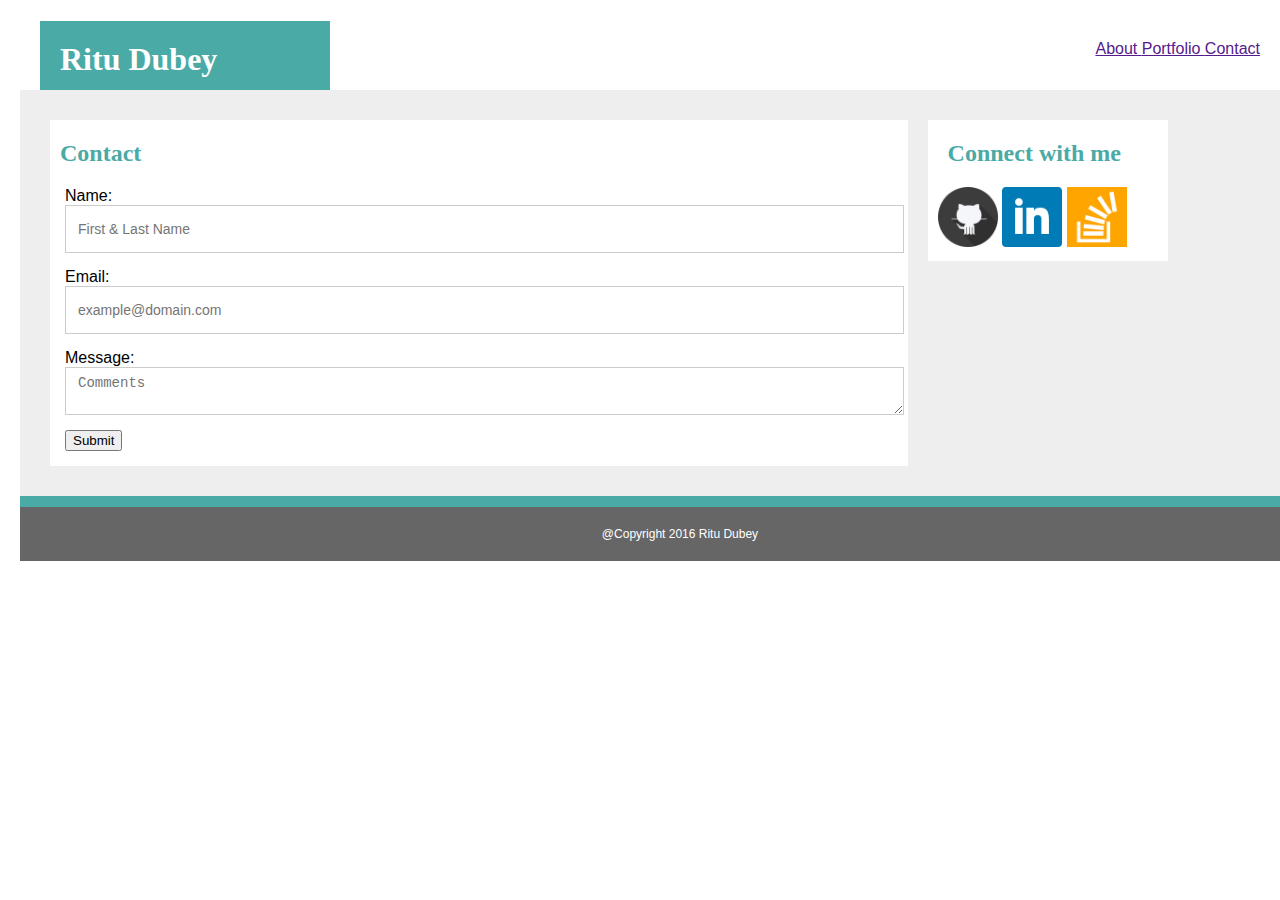
==== contact.html @ e1403c7c "code version 1" ====
<!DOCTYPE html>
<html lang="en">
<head>
	<meta charset="UTF-8">
	<title>Document</title>
	<link rel="stylesheet" type="text/css" href="assets/css/style.css">
</head>
<body>
	<div class="container" >
		<div class="headercontainer">
			<div id="leftheader">
				<h1>Ritu Dubey</h1>
			</div>
			<div id="rightheader">
				<a href="">About </a>
				<a href="">Portfolio </a>
				<a href="">Contact</a>
			</div>
		</div>

		<div class="bodycontainer" >
			<section class="aboutmecontainer">
				<h2>Contact</h2>
					<div id="contactcontainer">
						<div id="email-form">
							<form class="form-horizontal" method="post" action="mailto:ritupdubey@gmail.com">
								<div class="form-group">
									<label for="name">Name:</label>
									<input type="text" class="form-control" id="name" name="name" placeholder="First & Last Name">
								</div>
								<div class="form-group">
									<label for="email">Email:</label>
									<input type="email" class="form-control" id="email" name="email" placeholder="example@domain.com">
								</div>
								<div class="form-group">
									<label for="comments">Message:</label>
									<textarea class="form-control" rows="4" name="comments" id="comments" placeholder="Comments"></textarea>
								</div>
								<div class="form-group">
									<button id="btn" name="submit" type="submit" value="Send" class="btn btn-default"> Submit </button> 
								</div>
								<!-- <div class="form-group"> -->
									<!-- <div class="col-sm-10 col-sm-offset-2"> -->
									<!-- </div> -->
								<!-- </div> -->
							</form>
						</div>
					</div>

			</section>
			<section class="contactcontainer">
				<h2>Connect with me</h2>
				<div id="connect">
					<img src="assets/images/github.ico" class="iconbox" alt="">
					<img src="assets/images/linkedin.ico" class="iconbox" alt="">
					<img src="assets/images/stackoverflow.ico" class="iconbox" alt="">
				</div>
			</section>
		</div>
		
		<span class="drawline"></span>
		<footer>
			<div class="connectionscontainer"> @Copyright 2016 Ritu Dubey

			</div>
		</footer>
	</div>
</body>
</html>
---- assets/css/style.css ----
body{
	font-family: 'Arial', 'Helvetica Neue', Helvetica, sans-serif;
	margin :0 auto;
}

h1{
	font-family: 'Georgia', Times, Times New Roman, serif;
	color :#ffffff;
	background-color: #4aaaa5;
	padding: 20px;
	width: 250px;
}
h2{
	font-family: 'Georgia', Times, Times New Roman, serif;
	margin-left: 10px;
	color :#4aaaa5;
}
.container{
	
}

.headercontainer{
	background-color: white;
	float:left;
	width:100%;
	height: 90px;
}

#leftheader{
	margin-left: 40px;
	float: left;
}

#rightheader{
	width:60%;
	margin-top: 40px;
	margin-right: 20px;
	float: right;
	text-align: right;

}

.bodycontainer{
	width:100%;
	background-color: #eeeeee;
	margin: 0px 20px 0px 20px;
	float:left;
	padding: 20px 20px 20px 20px;

}
.aboutmecontainer {
	background-color: #ffffff;
	margin-right: 10px;
	width: 67%;
	float:left;
	margin: 10px 10px 10px 10px;
}

#biotxt {
	float: left;
}

.contactcontainer {
	background-color: #ffffff;
	width: 220px;
	float:left;
	margin: 10px 10px 10px 10px;
	padding: 0px 10px 10px 10px;
}


footer{
	clear: both;
	
}

.iconbox {
	height: 60px;
	width: 60px;
}

#smallbox {
	height: 300px;
	width: 300px;
	-webkit-transform: rotate(-90deg);
	margin: 10px 20px 10px 20px;
	float:left;
}

.connectionscontainer{
	background-color: #666666;
	color:#ffffff;
	margin: 0px 20px 0px 20px;
	float:left;
	text-align: center;
	font-size: 12px;
	padding: 20px;
	width: 100%;
}

.drawline{
	background-color: #4aaaa5;
	width: 100%; 
	float: left;
	height: 11px;
	margin-left: 20px;
}

.form-group {
    margin-bottom: 15px;
    margin-left: 15px;
    margin-right: 30px;
}

.form-control {
    display: block;
    width: 100%;
    height: 34px;
    padding: 6px 12px;
    font-size: 14px;
    line-height: 1.4;
    color: #555;
    background-color: #fff;
    background-image: none;
    border: 1px solid #ccc;

}


.portfoliobox{
	margin :10px 10px 10px 10px;
	background-color: yellow;
	position: relative;
	float: left;
}

.image {
	width:210px;
	height: 190px;
	border: 1px solid;
}

.imagebanner {
	background-color: green;
	padding: 10px 10px 10px 10px;
	border: 1px solid;
	text-align: center;
	position: relative;
}
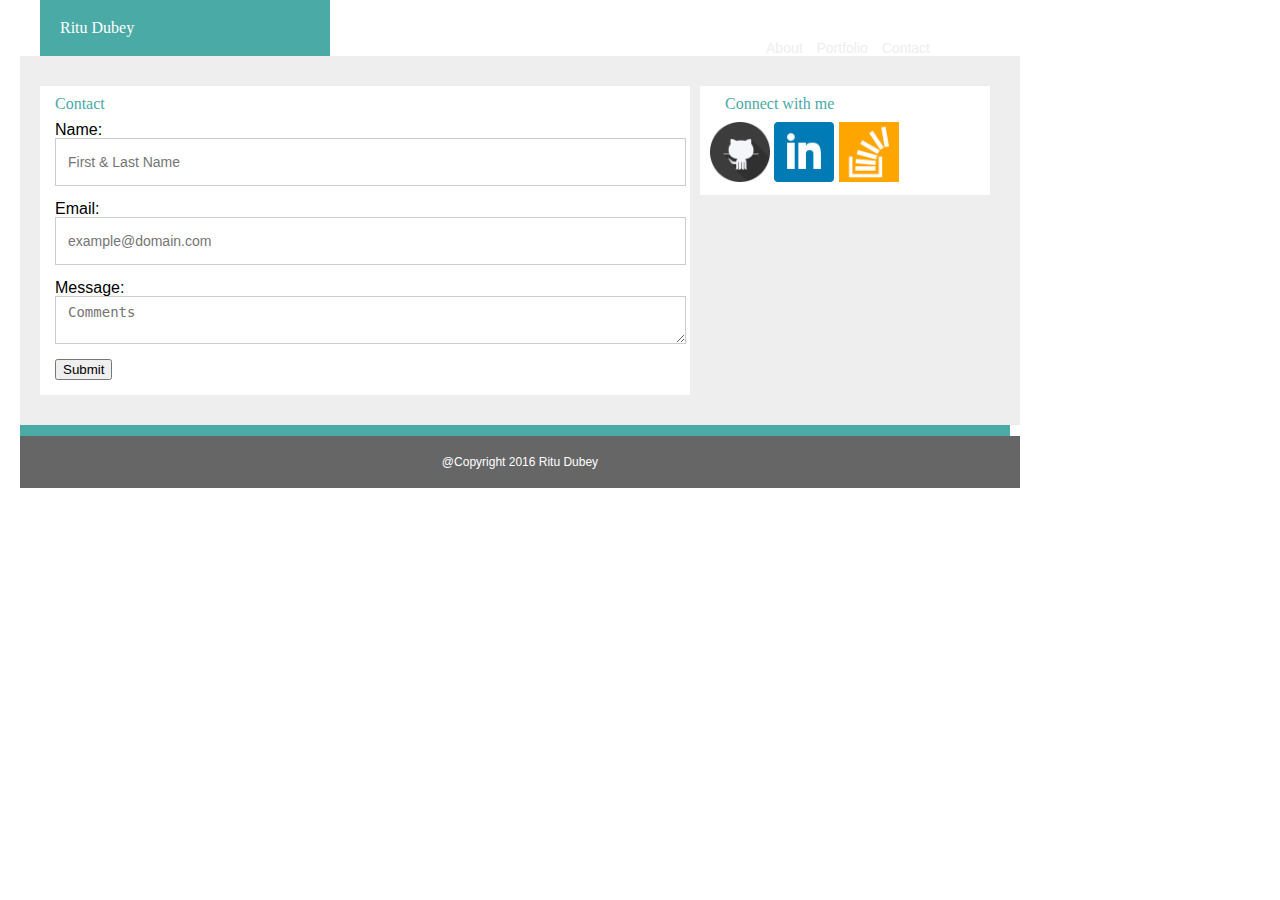
==== commit 6dc5c351: "fix formating" ====
--- a/contact.html
+++ b/contact.html
@@ -3,6 +3,7 @@
 <head>
 	<meta charset="UTF-8">
 	<title>Document</title>
+	<link rel="stylesheet" type="text/css" href="assets/css/reset.css">
 	<link rel="stylesheet" type="text/css" href="assets/css/style.css">
 </head>
 <body>
--- a/assets/css/style.css
+++ b/assets/css/style.css
@@ -14,10 +14,13 @@
 }
 h2{
 	font-family: 'Georgia', Times, Times New Roman, serif;
-	margin-left: 10px;
+	margin-left: 15px;
+	margin-bottom: 10px;
+	margin-top: 10px;
 	color :#4aaaa5;
 }
 .container{
+	width: 960px;
 	
 }
 
@@ -25,7 +28,6 @@
 	background-color: white;
 	float:left;
 	width:100%;
-	height: 90px;
 }
 
 #leftheader{
@@ -39,7 +41,15 @@
 	margin-right: 20px;
 	float: right;
 	text-align: right;
+}
 
+#rightheader a{
+	text-decoration: none;
+	color: #eeeeee;
+	border: transparent;
+	margin-right: 10px;
+	text-align: center;
+	font-size: 14px;
 }
 
 .bodycontainer{
@@ -53,9 +63,9 @@
 .aboutmecontainer {
 	background-color: #ffffff;
 	margin-right: 10px;
-	width: 67%;
+	width: 650px;
 	float:left;
-	margin: 10px 10px 10px 10px;
+	margin: 10px 0px 10px 0px;
 }
 
 #biotxt {
@@ -64,7 +74,7 @@
 
 .contactcontainer {
 	background-color: #ffffff;
-	width: 220px;
+	width: 270px;
 	float:left;
 	margin: 10px 10px 10px 10px;
 	padding: 0px 10px 10px 10px;
@@ -102,7 +112,7 @@
 
 .drawline{
 	background-color: #4aaaa5;
-	width: 100%; 
+	width: 990px; 
 	float: left;
 	height: 11px;
 	margin-left: 20px;
@@ -131,7 +141,6 @@
 
 .portfoliobox{
 	margin :10px 10px 10px 10px;
-	background-color: yellow;
 	position: relative;
 	float: left;
 }
@@ -143,9 +152,12 @@
 }
 
 .imagebanner {
-	background-color: green;
+	background-color: white;
 	padding: 10px 10px 10px 10px;
+	margin :10px 10px 10px 0px;
 	border: 1px solid;
 	text-align: center;
-	position: relative;
+	position: absolute;
+    width: 190px;
+    bottom: 40px;
 }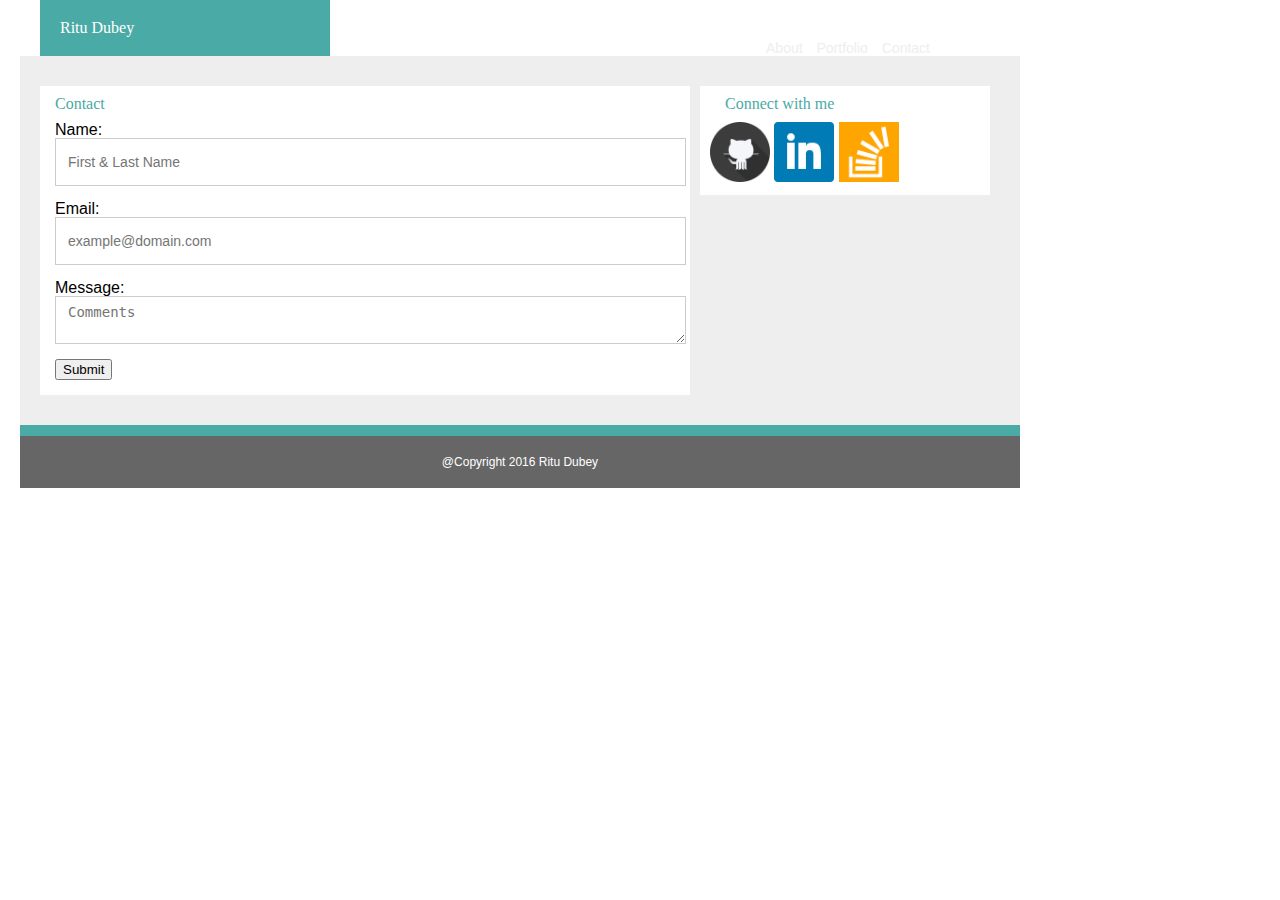
==== commit 3f22e130: "fix navs" ====
--- a/contact.html
+++ b/contact.html
@@ -13,9 +13,9 @@
 				<h1>Ritu Dubey</h1>
 			</div>
 			<div id="rightheader">
-				<a href="">About </a>
-				<a href="">Portfolio </a>
-				<a href="">Contact</a>
+				<a href="index.html">About </a>
+				<a href="portfolio.html">Portfolio </a>
+				<a href="contact.html">Contact</a>
 			</div>
 		</div>
 
--- a/assets/css/style.css
+++ b/assets/css/style.css
@@ -112,7 +112,7 @@
 
 .drawline{
 	background-color: #4aaaa5;
-	width: 990px; 
+	width: 1000px; 
 	float: left;
 	height: 11px;
 	margin-left: 20px;
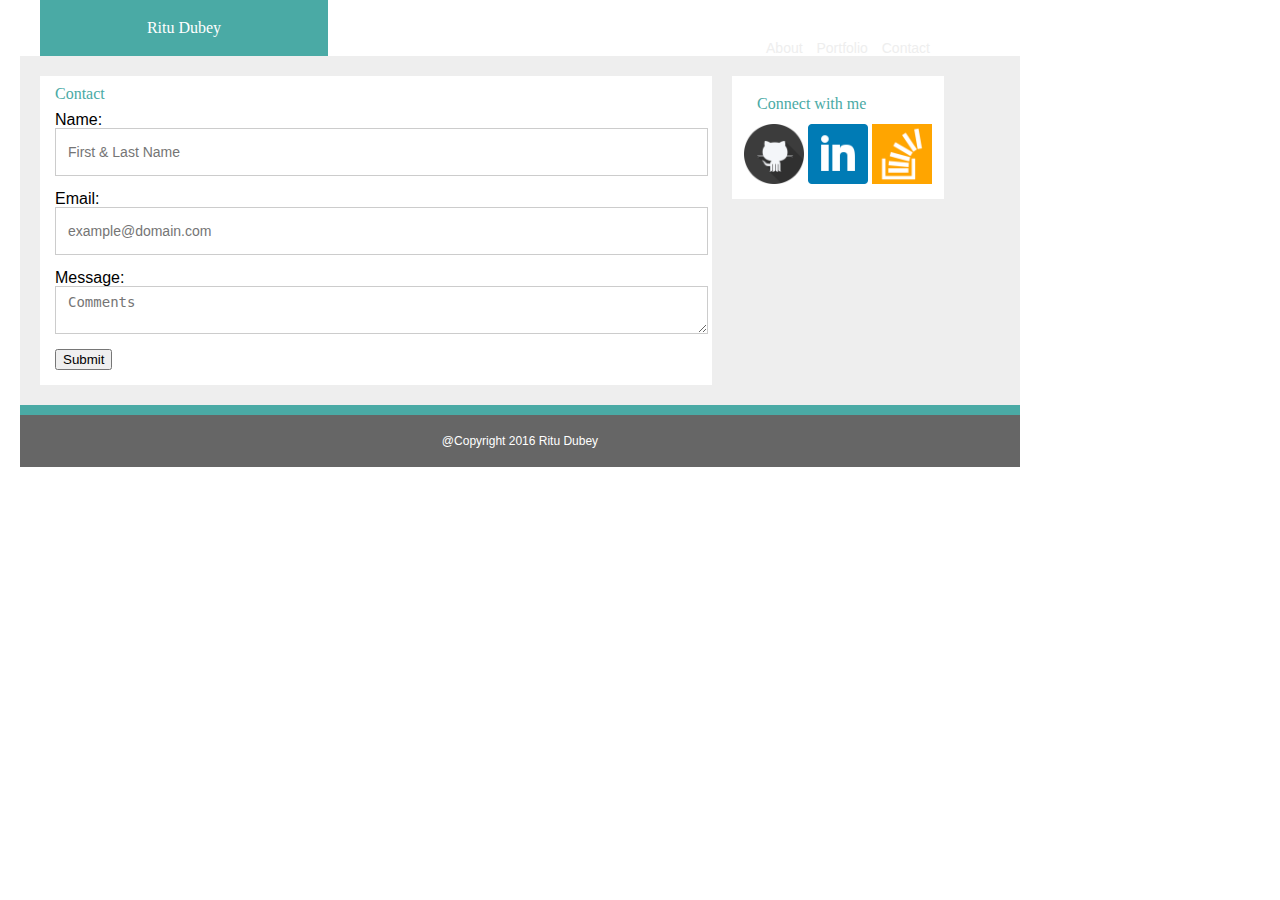
==== commit e1d3826a: "initial commit" ====
--- a/contact.html
+++ b/contact.html
@@ -2,9 +2,11 @@
 <html lang="en">
 <head>
 	<meta charset="UTF-8">
+	<meta name="viewport" content="width=device-width, initial-scale=1.0">
 	<title>Document</title>
 	<link rel="stylesheet" type="text/css" href="assets/css/reset.css">
 	<link rel="stylesheet" type="text/css" href="assets/css/style.css">
+
 </head>
 <body>
 	<div class="container" >
@@ -51,11 +53,11 @@
 			</section>
 			<section class="contactcontainer">
 				<h2>Connect with me</h2>
-				<div id="connect">
-					<img src="assets/images/github.ico" class="iconbox" alt="">
-					<img src="assets/images/linkedin.ico" class="iconbox" alt="">
-					<img src="assets/images/stackoverflow.ico" class="iconbox" alt="">
-				</div>
+				<ul id="connect">
+					<li><a href="http://github.com/"> <img src="assets/images/github.ico" class="iconbox" alt=""></a></li>
+					<li><a href="http://www.linkedin.com/"> <img src="assets/images/linkedin.ico" class="iconbox" alt=""></a></li>
+					<li><a href="http://www.stackoverflow.com/"> <img src="assets/images/stackoverflow.ico" class="iconbox" alt=""></a></li>
+				</ul>
 			</section>
 		</div>
 		
--- a/assets/css/style.css
+++ b/assets/css/style.css
@@ -10,7 +10,7 @@
 	color :#ffffff;
 	background-color: #4aaaa5;
 	padding: 20px;
-	width: 250px;
+	text-align: center;
 }
 h2{
 	font-family: 'Georgia', Times, Times New Roman, serif;
@@ -33,6 +33,7 @@
 #leftheader{
 	margin-left: 40px;
 	float: left;
+	width: 30%;
 }
 
 #rightheader{
@@ -41,6 +42,7 @@
 	margin-right: 20px;
 	float: right;
 	text-align: right;
+	width: 50%;
 }
 
 #rightheader a{
@@ -62,22 +64,18 @@
 }
 .aboutmecontainer {
 	background-color: #ffffff;
-	margin-right: 10px;
-	width: 650px;
-	float:left;
-	margin: 10px 0px 10px 0px;
-}
-
-#biotxt {
-	float: left;
-}
+	width: 70%;
+	float:left;
+	margin-right: 20px;
+	position: relative;
+}
+
 
 .contactcontainer {
 	background-color: #ffffff;
-	width: 270px;
-	float:left;
-	margin: 10px 10px 10px 10px;
-	padding: 0px 10px 10px 10px;
+	width: 20%;
+	float:left;
+	padding: 10px 10px 10px 10px;
 }
 
 
@@ -92,49 +90,64 @@
 }
 
 #smallbox {
-	height: 300px;
-	width: 300px;
+	width: 400px;
+	height: 400px;
 	-webkit-transform: rotate(-90deg);
 	margin: 10px 20px 10px 20px;
 	float:left;
+}
+
+ul {
+    list-style-type: none;
+    overflow: hidden;
+}
+
+li {
+    float: left;
+}
+
+li a{
+	display: block;
+	padding: 2px;
 }
 
 .connectionscontainer{
 	background-color: #666666;
 	color:#ffffff;
-	margin: 0px 20px 0px 20px;
 	float:left;
 	text-align: center;
 	font-size: 12px;
-	padding: 20px;
-	width: 100%;
+	padding: 20px 20px 20px 20px;
+	width: 100%;
+	margin: 0px 0px 0px 20px;
 }
 
 .drawline{
 	background-color: #4aaaa5;
-	width: 1000px; 
+	width: 100%; 
 	float: left;
-	height: 11px;
-	margin-left: 20px;
+	height: 10px;
+	margin: 0px 0px 0px 20px;
+	padding: 0px 20px 0px 20px;
 }
 
 .form-group {
-    margin-bottom: 15px;
-    margin-left: 15px;
-    margin-right: 30px;
+	margin-bottom: 15px;
+	margin-left: 15px;
+	margin-right: 30px;
 }
 
 .form-control {
-    display: block;
-    width: 100%;
-    height: 34px;
-    padding: 6px 12px;
-    font-size: 14px;
-    line-height: 1.4;
-    color: #555;
-    background-color: #fff;
-    background-image: none;
-    border: 1px solid #ccc;
+	display: block;
+	width: 100%;
+	height: 34px;
+	padding: 6px 12px;
+	font-size: 14px;
+	line-height: 1.4;
+	color: #555;
+	background-color: #fff;
+	background-image: none;
+	border: 1px solid #ccc;
 
 }
 
@@ -158,6 +171,86 @@
 	border: 1px solid;
 	text-align: center;
 	position: absolute;
-    width: 190px;
-    bottom: 40px;
+	width: 190px;
+	bottom: 40px;
+}
+
+@media screen and (max-width: 980px) {
+
+	/* The body's bg color will be #333 */
+	body {
+		background-color: white;
+	}
+
+	/* The wrapper's width will be 600px */
+	.container {
+		width: 960px;
+	}
+
+	.headercontainer{
+		position: static;
+	}
+}
+
+@media screen and (max-width: 768px) {
+
+	/* The body's bg color will be #333 */
+	body {
+		background-color: white;
+	}
+
+	/* The wrapper's width will be 600px */
+	.container {
+		width: 700px;
+	}
+	.headercontainer{
+		position: static;
+	}
+	.aboutmecontainer {
+
+		width: 100%
+		float: none;
+	}
+	#rightheader{
+		text-align: center;
+	}
+	.contactcontainer {
+	width: 100%;
+	float:right;
+}
+
+}
+
+@media screen and (max-width: 640px) {
+
+	/* The body's bg color will be #333 */
+	body {
+		background-color: white;
+	}
+
+	/* The wrapper's width will be 600px */
+	.container {
+		width: 600px;
+	}
+
+	.headercontainer{
+		position: static;
+	}
+
+	.aboutmecontainer {
+		width: 80%;
+		float: none;
+	}
+	#rightheader{
+		text-align: left;
+	}
+
+.contactcontainer {
+	width: 100%;
+	float:right;
+}
+.imagebanner {
+	width: 90%;
+	bottom: 40%;
+}
 }